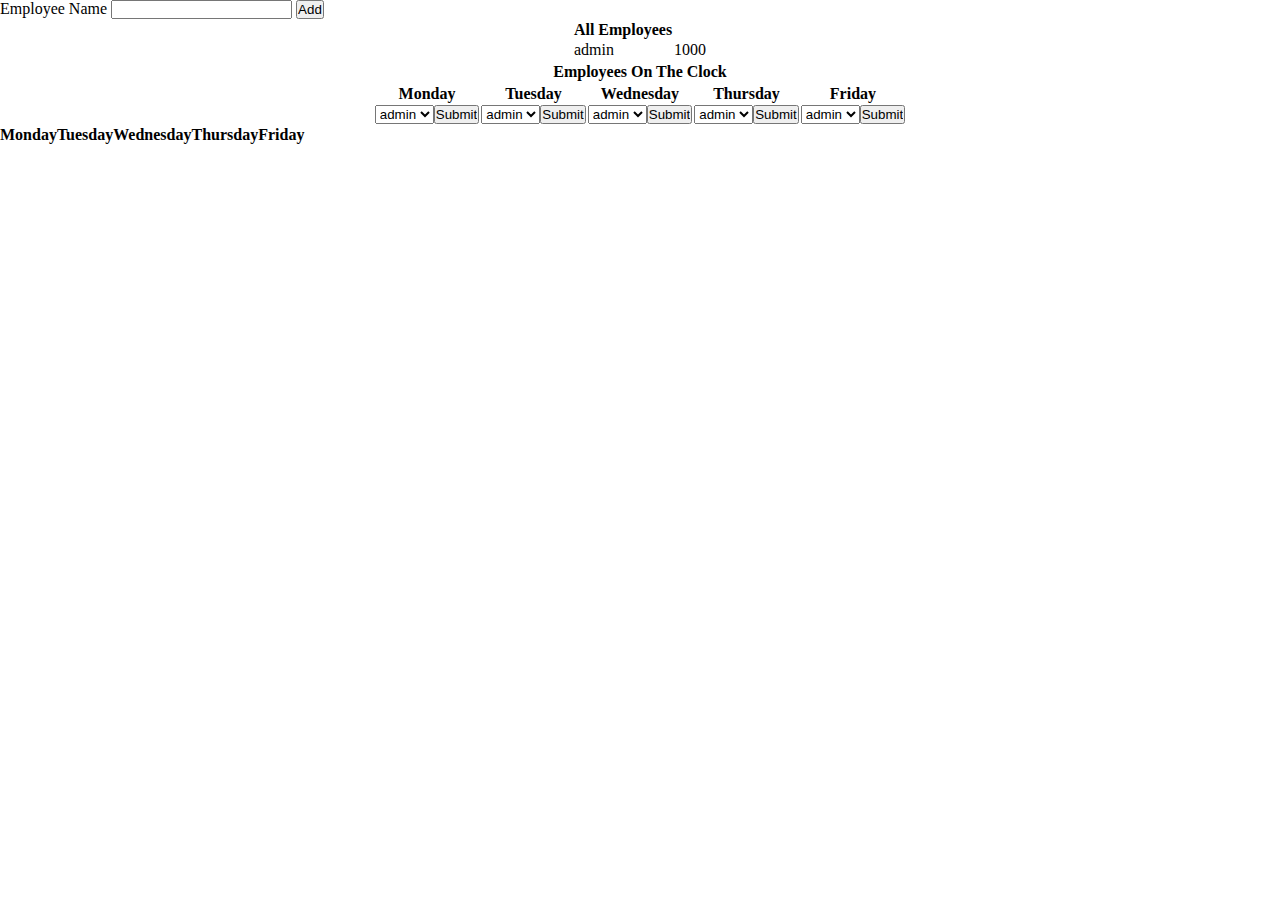
==== admin.html @ 75d8f83d "Evil Variables" ====
<!DOCTYPE html>
<html>
  <head>
    <title>Admin</title>
    <link rel="stylesheet" type="text/css" href="css/style.css" />
  </head>
  <body>
    <div id="top-bar"></div>
    <div id="employees">
      <div id="add-employee">
        <form id="add-employee-form">
          <label for="employee-name">Employee Name</label>
          <input name="employeeName" id="employeeName" type="text" />
          <button type="submit">Add</button>
        </form>
      </div>
      <div id="display-employees">

      </div>
    </div>
    <div id="employees-today">


    </div>
     <div id="main">
     </div>

     <div id='schedule-display'>
     </div>


    <div id="bottom-bar"></div>



    <script src="js/app.js"></script>
  </body>
</html>
---- css/style.css ----
.clear-fix{
  clear: both;
}

*{
  box-sizing: border-box;
  margin: 0 auto;
  padding: 0;
}
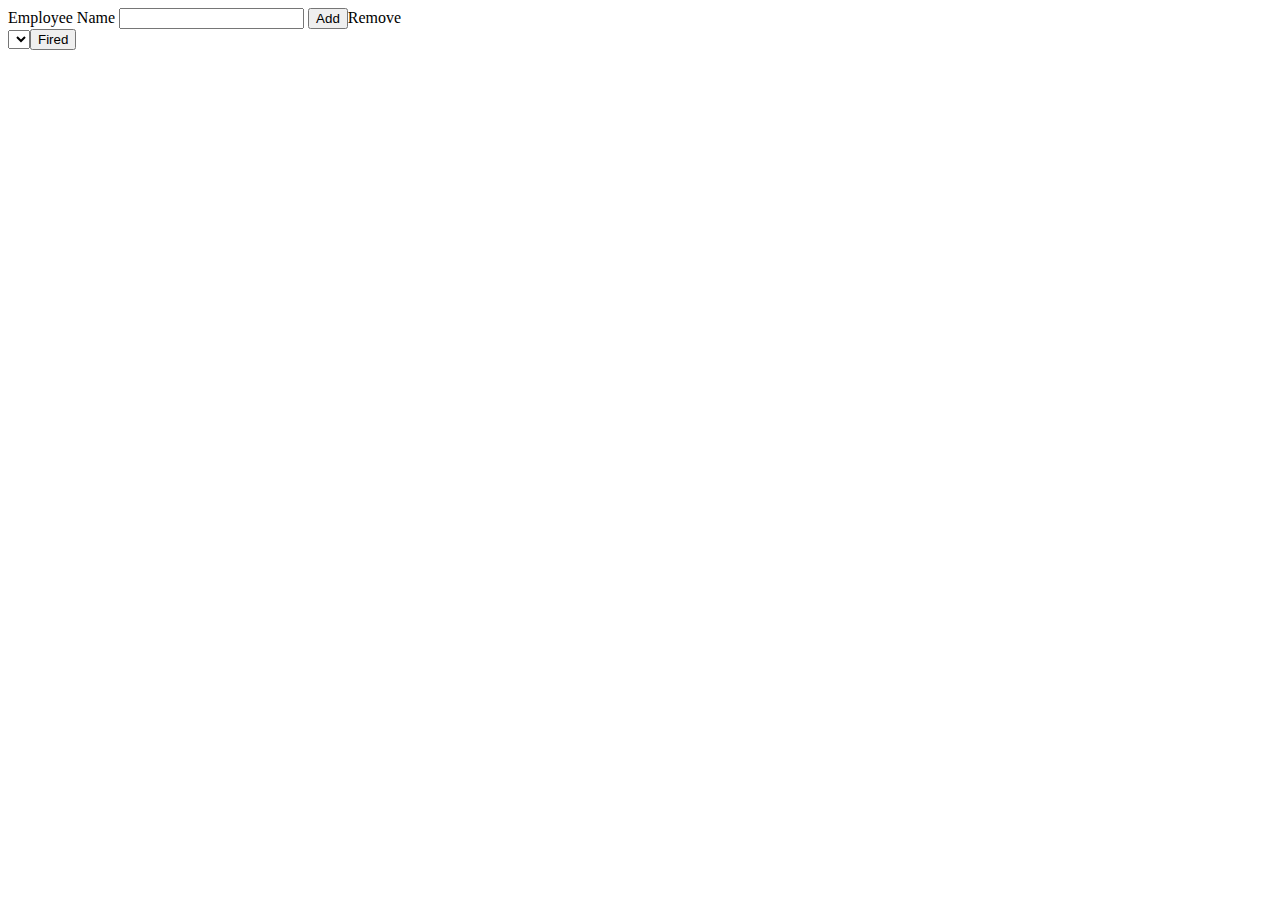
==== commit 9bf25dce: "Merge pull request #30 from SpenGietz/tjay" ====
--- a/admin.html
+++ b/admin.html
@@ -2,18 +2,20 @@
 <html>
   <head>
     <title>Admin</title>
-    <link rel="stylesheet" type="text/css" href="css/style.css" />
+    <link rel="stylesheet" type="text/css" href="css/admin.css" />
   </head>
   <body>
-    <div id="top-bar"></div>
+    <div class="top-bar"></div>
     <div id="employees">
       <div id="add-employee">
         <form id="add-employee-form">
           <label for="employee-name">Employee Name</label>
           <input name="employeeName" id="employeeName" type="text" />
-          <button type="submit">Add</button>
+          <button type="submit">Add</button
+          <button id="remove">Remove</button>
         </form>
-      </div>
+      </div><form id="remove-employee">
+      </form>
       <div id="display-employees">
 
       </div>
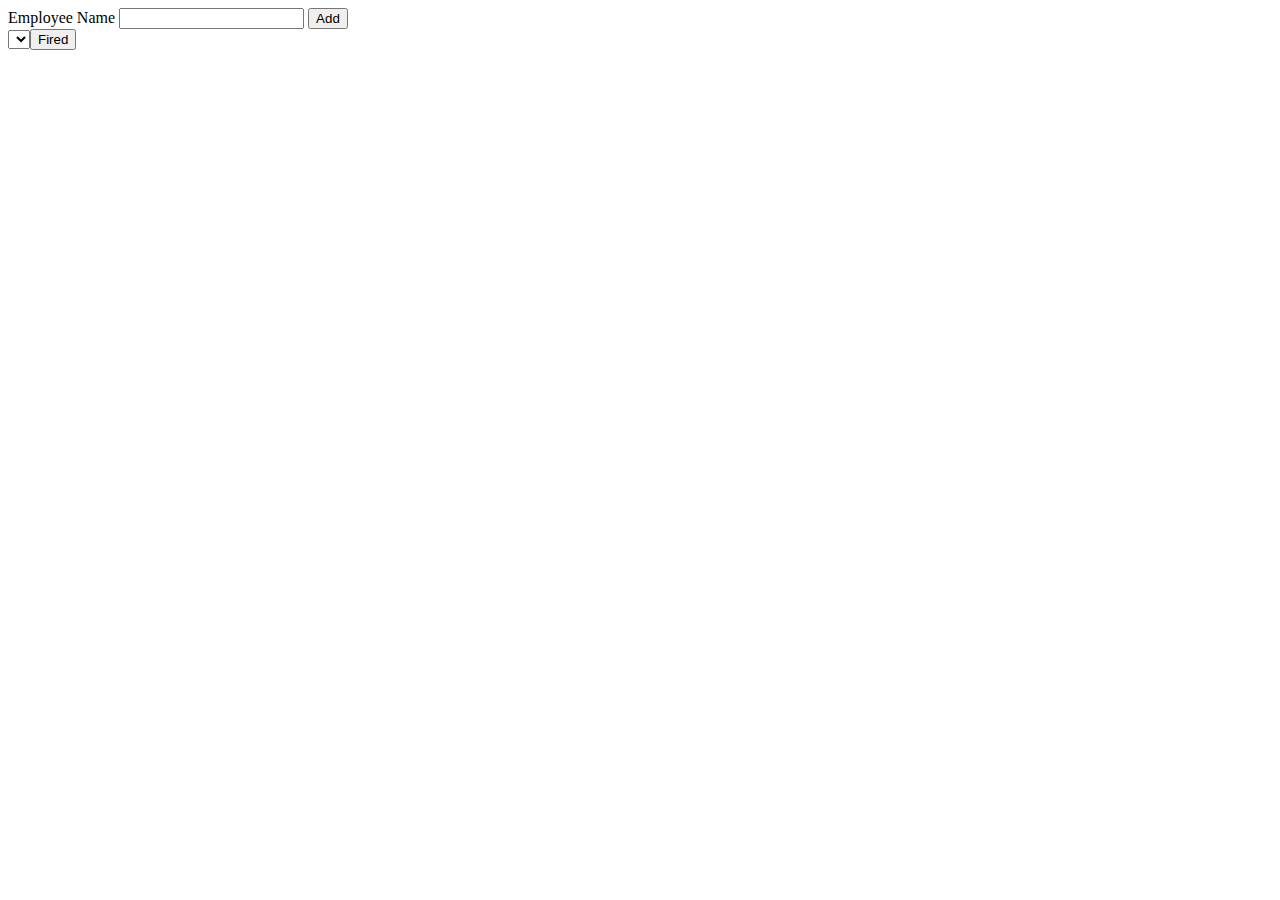
==== commit ad1cb1e2: "Merge pull request #36 from SpenGietz/spencer" ====
--- a/admin.html
+++ b/admin.html
@@ -12,7 +12,7 @@
           <label for="employee-name">Employee Name</label>
           <input name="employeeName" id="employeeName" type="text" />
           <button type="submit">Add</button
-          <button id="remove">Remove</button>
+          <button id="remove"></button>
         </form>
       </div><form id="remove-employee">
       </form>
@@ -22,7 +22,6 @@
     </div>
     <div id="employees-today">
 
-
     </div>
      <div id="main">
      </div>
@@ -30,10 +29,7 @@
      <div id='schedule-display'>
      </div>
 
-
     <div id="bottom-bar"></div>
-
-
 
     <script src="js/app.js"></script>
   </body>
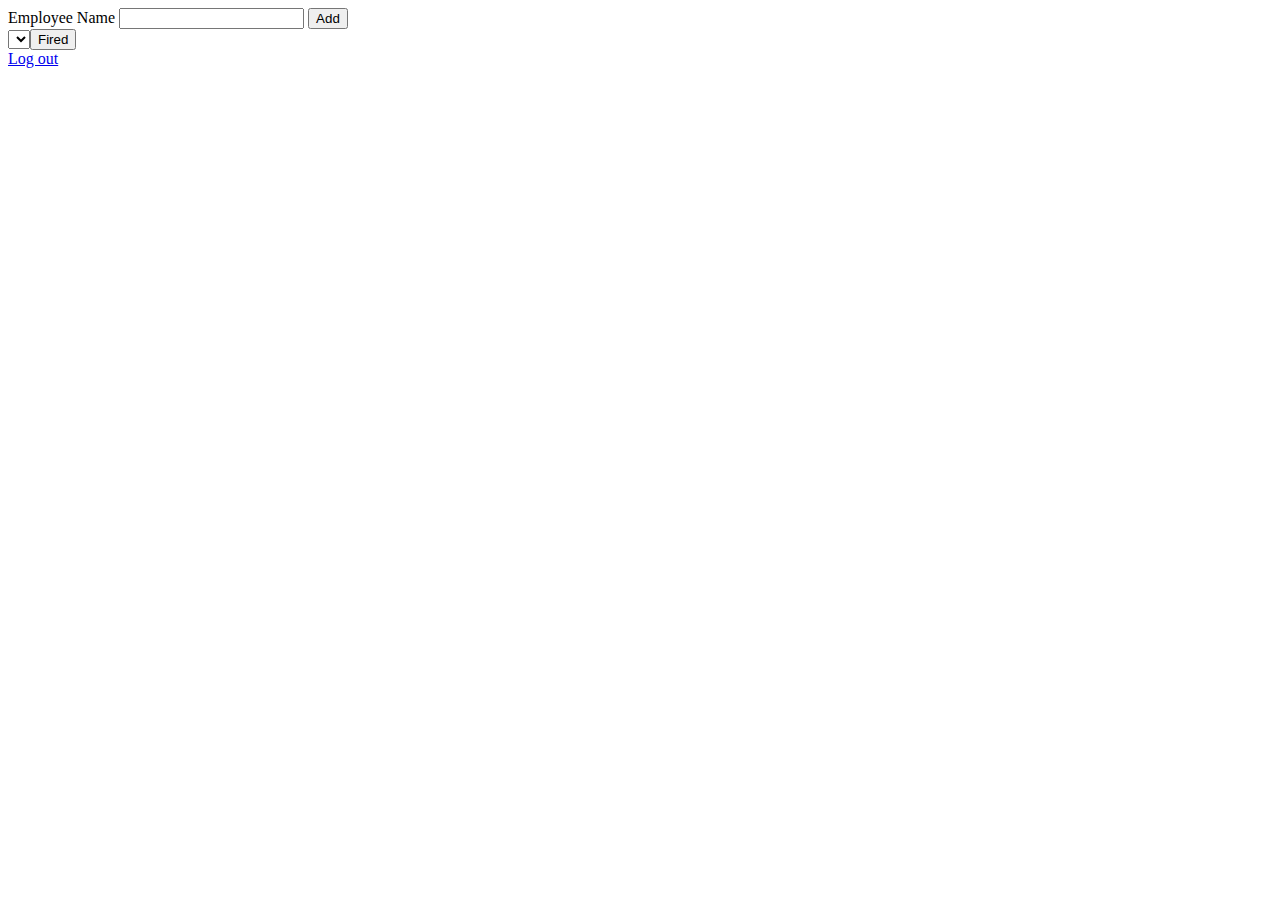
==== commit e85e399f: "css and functionality and stuff" ====
--- a/admin.html
+++ b/admin.html
@@ -30,7 +30,7 @@
      </div>
 
     <div id="bottom-bar"></div>
-
+    <a id="logOut" href="#">Log out</a>
     <script src="js/app.js"></script>
   </body>
 </html>
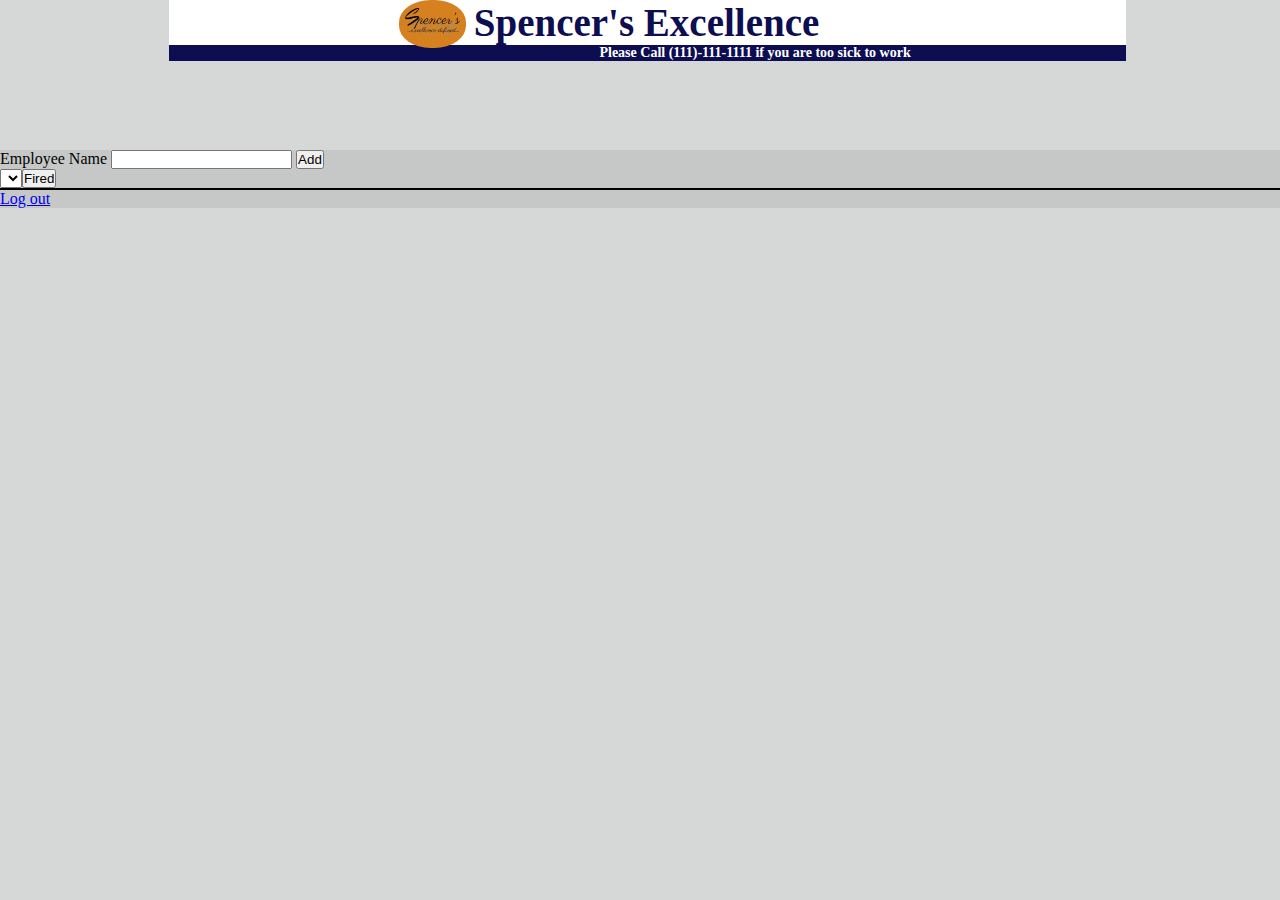
==== commit cc9e56fe: "css" ====
--- a/admin.html
+++ b/admin.html
@@ -5,9 +5,17 @@
     <link rel="stylesheet" type="text/css" href="css/admin.css" />
   </head>
   <body>
-    <div class="top-bar"></div>
+    <div class="header">
+      <div class="top-bar">
+        <img class="logo" src="img/SpencerExcellence.png"/>
+        <h1 class="company-name">Spencer's Excellence</h1>
+      </div>
+      <div class="second-top">
+        <h3 class="emergency">Please Call (111)-111-1111 if you are too sick to work</h3>
+      </div>
+    </div>
     <div id="employees">
-      <div id="add-employee">
+      <div id="add-employee" class="add-employee">
         <form id="add-employee-form">
           <label for="employee-name">Employee Name</label>
           <input name="employeeName" id="employeeName" type="text" />
@@ -16,8 +24,7 @@
         </form>
       </div><form id="remove-employee">
       </form>
-      <div id="display-employees">
-
+      <div id="display-employees" class="display-employees">
       </div>
     </div>
     <div id="employees-today">
--- a/css/admin.css
+++ b/css/admin.css
@@ -0,0 +1,59 @@
+.clear-fix{
+  clear: both;
+}
+
+*{
+  box-sizing: border-box;
+  margin: 0 auto;
+  padding: 0;
+}
+html, body{
+  background-color: rgba(186, 190, 190, 0.6);
+}
+.header{
+  position: fixed;
+  width: 88%;
+  top: 0;
+  z-index: 10;
+}
+.top-bar{
+  background-color: white;
+  margin-left: 15%;
+}
+.second-top{
+  top:53px;
+  background-color: rgb(13, 13, 82);
+  text-align: center;
+  margin-left: 15%;
+}
+.logo{
+  width: 7%;
+  height: 7%;
+  display: inline-block;;
+  float:left;
+  margin-left: 24%;
+  margin-right: 8px;
+  padding: 5px;
+  padding-bottom: 0px;
+  background-color: #D6811F;
+  border-radius: 47%;
+}
+.emergency{
+  color: white;
+  font-size: 14px;
+  text-align: center;
+  margin-right: 90px;
+}
+.company-name{
+  text-align: center;
+  font-size: 39px;
+  font-family: 'Lobster', cursive;
+  color:rgb(13, 13, 82);
+  display: inline-block;
+}
+.add-employee{
+  margin-top: 150px;
+}
+.display-employees{
+  border: 1px solid black;
+}
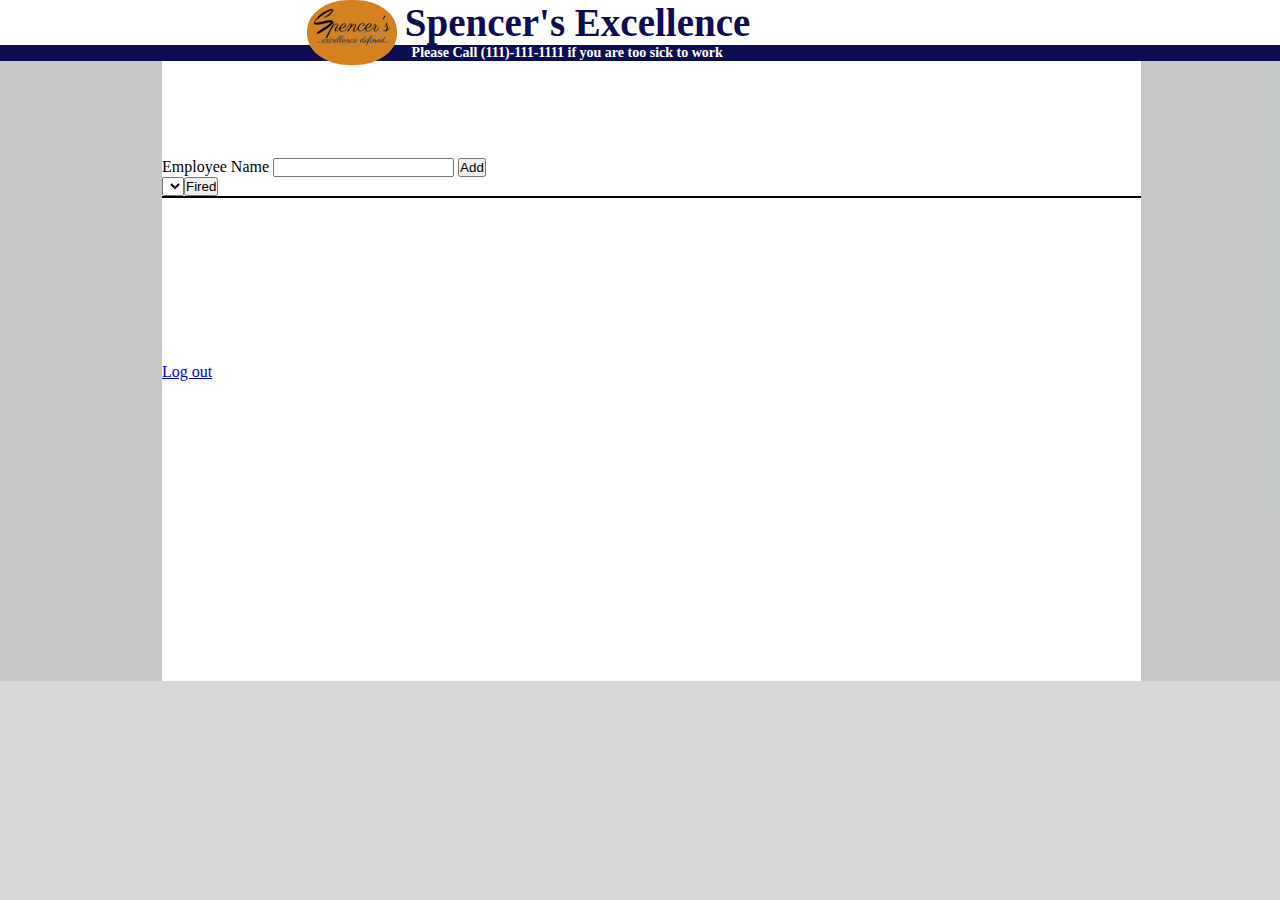
==== commit 3b7cdf8c: "admin css" ====
--- a/admin.html
+++ b/admin.html
@@ -14,6 +14,7 @@
         <h3 class="emergency">Please Call (111)-111-1111 if you are too sick to work</h3>
       </div>
     </div>
+    <div class="body-part">
     <div id="employees">
       <div id="add-employee" class="add-employee">
         <form id="add-employee-form">
@@ -33,11 +34,10 @@
      <div id="main">
      </div>
 
-     <div id='schedule-display'>
+     <div id='schedule-display' class="schedule-display">
      </div>
-
-    <div id="bottom-bar"></div>
     <a id="logOut" href="#">Log out</a>
+  </div>
     <script src="js/app.js"></script>
   </body>
 </html>
--- a/css/admin.css
+++ b/css/admin.css
@@ -12,19 +12,17 @@
 }
 .header{
   position: fixed;
-  width: 88%;
+  width: 100%;
   top: 0;
   z-index: 10;
 }
 .top-bar{
   background-color: white;
-  margin-left: 15%;
 }
 .second-top{
   top:53px;
   background-color: rgb(13, 13, 82);
   text-align: center;
-  margin-left: 15%;
 }
 .logo{
   width: 7%;
@@ -42,7 +40,7 @@
   color: white;
   font-size: 14px;
   text-align: center;
-  margin-right: 90px;
+  margin-right: 43%;
 }
 .company-name{
   text-align: center;
@@ -51,9 +49,34 @@
   color:rgb(13, 13, 82);
   display: inline-block;
 }
+.body-part{
+  width: 76.5%;
+  margin-left: 162px;
+  background-color: white;
+  padding-top: 8px;
+  padding-bottom: 300px;
+}
 .add-employee{
   margin-top: 150px;
 }
 .display-employees{
   border: 1px solid black;
 }
+ul{
+  list-style-type: none;
+}
+.schedule-display {
+  margin-top: 50px;
+  margin-bottom: 35px;
+  background-color: white;
+  padding-bottom: 80px;
+}
+td {
+  width:600px;
+}
+li{
+  text-align: center;
+}
+li:nth-child(odd) {
+    background-color: rgba(186, 190, 190, 0.6);
+}
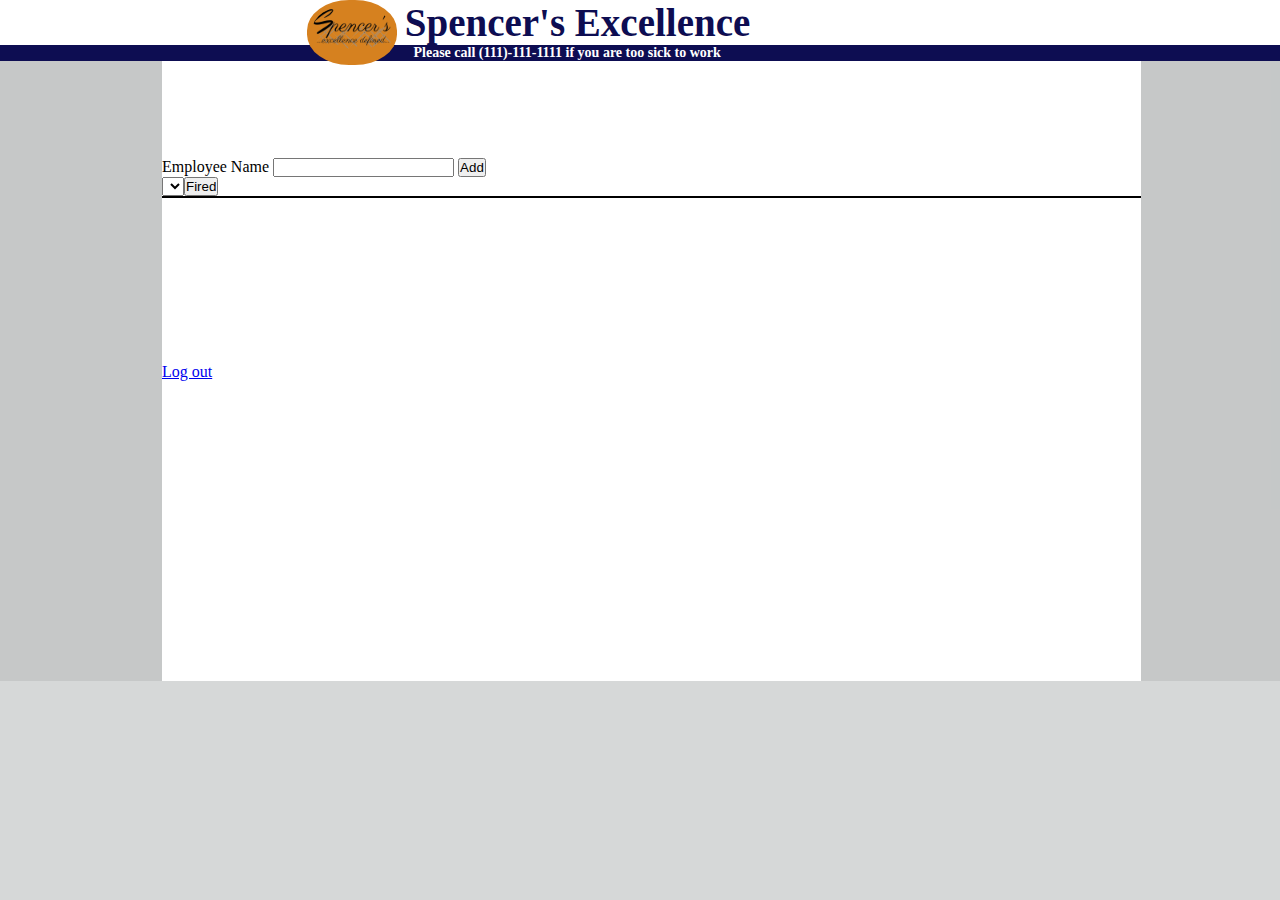
==== commit 519289aa: "Merge branch 'master' into spencer" ====
--- a/admin.html
+++ b/admin.html
@@ -11,7 +11,7 @@
         <h1 class="company-name">Spencer's Excellence</h1>
       </div>
       <div class="second-top">
-        <h3 class="emergency">Please Call (111)-111-1111 if you are too sick to work</h3>
+        <h3 class="emergency">Please call (111)-111-1111 if you are too sick to work</h3>
       </div>
     </div>
     <div class="body-part">
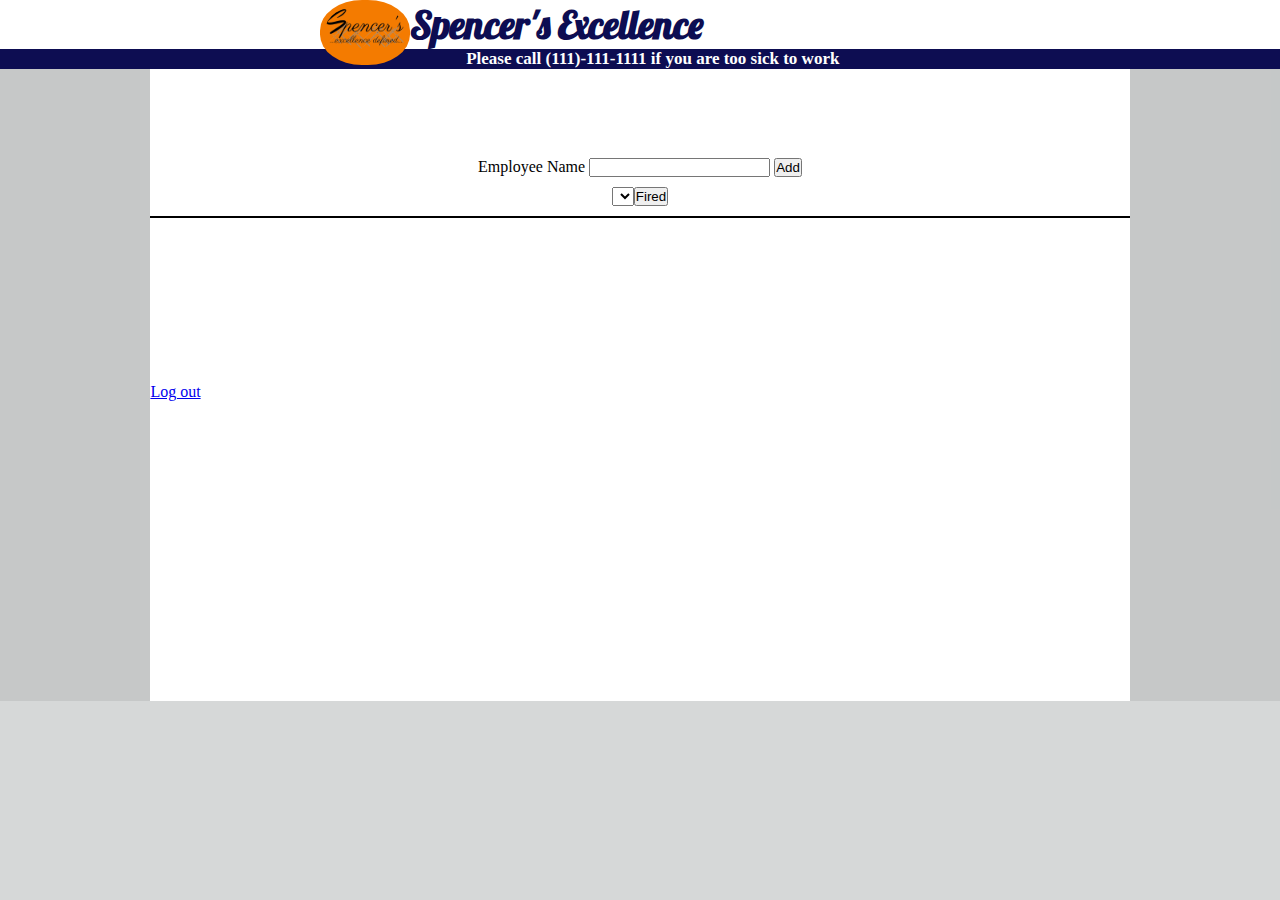
==== commit a92cddc0: "i think these were all the changes we made right before the presentation" ====
--- a/admin.html
+++ b/admin.html
@@ -3,6 +3,7 @@
   <head>
     <title>Admin</title>
     <link rel="stylesheet" type="text/css" href="css/admin.css" />
+    <link href="https://fonts.googleapis.com/css?family=Lobster" rel="stylesheet" />
   </head>
   <body>
     <div class="header">
@@ -21,9 +22,10 @@
           <label for="employee-name">Employee Name</label>
           <input name="employeeName" id="employeeName" type="text" />
           <button type="submit">Add</button
-          <button id="remove"></button>
+          <button id="remove" class="remove"></button>
         </form>
-      </div><form id="remove-employee">
+      </div>
+      <form id="remove-employee" class="remove-employee">
       </form>
       <div id="display-employees" class="display-employees">
       </div>
--- a/css/admin.css
+++ b/css/admin.css
@@ -29,18 +29,17 @@
   height: 7%;
   display: inline-block;;
   float:left;
-  margin-left: 24%;
-  margin-right: 8px;
+  margin-left: 25%;
   padding: 5px;
   padding-bottom: 0px;
-  background-color: #D6811F;
+  background-color: #f47b00;
   border-radius: 47%;
 }
 .emergency{
   color: white;
-  font-size: 14px;
+  font-size: 17px;
   text-align: center;
-  margin-right: 43%;
+  margin-right: 30%;
 }
 .company-name{
   text-align: center;
@@ -55,12 +54,23 @@
   background-color: white;
   padding-top: 8px;
   padding-bottom: 300px;
+  margin: 0 auto;
 }
 .add-employee{
   margin-top: 150px;
+  text-align: center;
+}
+.remove-employee{
+  text-align: center;
+  margin-top: 10px;
+  margin-bottom: 10px;
 }
 .display-employees{
   border: 1px solid black;
+  text-align: center;
+}
+.employees-on-the-clock{
+  padding-left: 100px;
 }
 ul{
   list-style-type: none;
